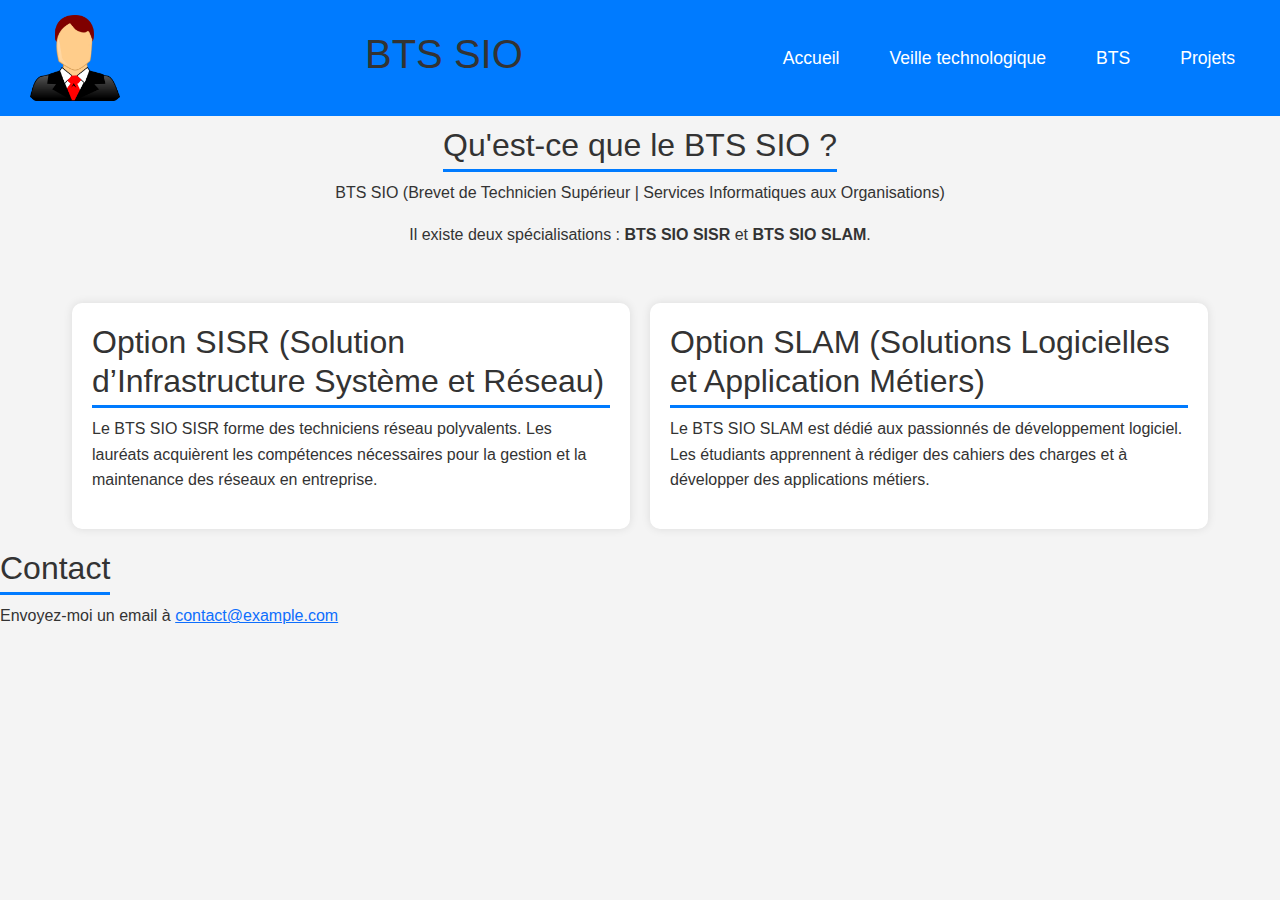
==== bts.html @ dc6df40c "portfolio" ====
<!DOCTYPE html>
<html lang="fr">
  <head>
    <meta charset="UTF-8" />
    <meta name="viewport" content="width=device-width, initial-scale=1.0" />
    <link href="https://cdn.jsdelivr.net/npm/bootstrap@5.3.0/dist/css/bootstrap.min.css" rel="stylesheet">
    <link rel="stylesheet" href="styles.css" />
    <link rel="preconnect" href="https://fonts.googleapis.com" />
    <link rel="preconnect" href="https://fonts.gstatic.com" crossorigin />
    <link
      href="https://fonts.googleapis.com/css2?family=Poppins:wght@300;400;500;600&display=swap"
      rel="stylesheet"
    />
    <link
      rel="stylesheet"
      href="https://cdnjs.cloudflare.com/ajax/libs/font-awesome/4.7.0/css/font-awesome.min.css"
      integrity="sha512-SfTiTlX6kk+qitfevl/7LibUOeJWlt9rbyDn92a1DqWOw9vWG2MFoays0sgObmWazO5BQPiFucnnEAjpAB+/Sw=="
      crossorigin="anonymous"
      referrerpolicy="no-referrer"
      />
    <title>Portfolio BTS SIO</title>
    <link rel="stylesheet" href="bts.css" />
  </head>
</head>
<body>
    <header class="header">
        <div class="container">
          <div class="navbar">
            <div class="logo">
              <img src="businessman-310819_1280.webp" width="90" />
            </div>
            <h1>BTS SIO</h1>
            <nav>
              <ul>
                <li><a href="index.html">Accueil</a></li>
                <li><a href="veille.html">Veille technologique</a></li>
                <li><a href="bts.html">BTS</a></li>
                <li><a href="projets.html">Projets</a></li>
              </ul>
            </nav>
          </div>
        </div>
      </header>
    <section class="intro">
      <br>
        <h2>Qu'est-ce que le BTS SIO ?</h2>
        <p>BTS SIO (Brevet de Technicien Supérieur | Services Informatiques aux Organisations)</</p>
        <p>Il existe deux spécialisations : <strong>BTS SIO SISR</strong> et <strong>BTS SIO SLAM</strong>.</p>
    </section>

    <section class="options">
        <div class="option">
            <h2>Option SISR (Solution d’Infrastructure Système et Réseau)</h2>
            <p>Le BTS SIO SISR forme des techniciens réseau polyvalents. 
               Les lauréats acquièrent les compétences nécessaires pour la gestion et la maintenance des réseaux en entreprise.</p>
        </div>
        <div class="option">
            <h2>Option SLAM (Solutions Logicielles et Application Métiers)</h2>
            <p>Le BTS SIO SLAM est dédié aux passionnés de développement logiciel. 
               Les étudiants apprennent à rédiger des cahiers des charges et à développer des applications métiers.</p>
        </div>
    </section>


    <section id="contact">
      <h2>Contact</h2>
      <p>
        Envoyez-moi un email à
      <a href="mailto:contact@example.com">contact@example.com</a>
    </p>
  </section>

  
</body>
</html>
---- styles.css ----
.navbar {
  display: flex;
  align-items: center;
  justify-content: space-between;
  padding: 15px 30px;
  background-color: #007bff; /* Bleu vif */
  color: white;
  border-radius: 0; /* Supprime les bords arrondis */
  width: 100%;
  position: fixed; /* Fixe en haut de l'écran */
  top: 0;
  left: 0;
  z-index: 1000; /* Toujours au-dessus du contenu */
}

.container {
  width: 100%;
  max-width: 1200px;
  margin: auto;
}

nav ul {
  list-style: none;
  display: flex;
  gap: 20px; /* Espacement entre les liens */
  padding: 0;
  margin: 0;
}

nav ul li a {
  text-decoration: none;
  color: white;
  font-size: 1.1rem;
  font-weight: bold;
  padding: 10px 15px;
  transition: 0.3s;
}

nav ul li a:hover {
  background-color: #0056b3;
  border-radius: 5px;
}

.navbar {
  background-color: #007bff; /* Bleu */
  padding: 10px 20px;
  display: flex;
  justify-content: space-between;
  align-items: center;
}

.navbar a {
  color: white;
  text-decoration: none;
  padding: 10px 15px;
  font-weight: normal; /* Suppression du gras */
}

.navbar a:hover {
  background-color: rgba(255, 255, 255, 0.2);
  border-radius: 5px;
}






/* Général */
body {
  
  line-height: 1.6;
  color: #333;
  margin: 0;
  padding: 0;
}

/* Conteneur principal */
.container {
  max-width: 900px;
  margin: auto;
  padding: 20px;
}

/* Titres */
h2, h3 {
  font-weight: normal;
}

h2 {
  font-size: 2rem;
  border-bottom: 3px solid #007bff;
  padding-bottom: 5px;
  display: inline-block;
}

h3 {
  font-size: 1.8rem;
  margin-top: 30px;
}

/* Image de profil */
.profile-img {
  width: 500px;
  height: 700px;

  

  
}




ul {
  list-style-type: none;
  padding: 0;
}



body {
  font-family: Arial, sans-serif;
  margin: 20px;
  line-height: 1.6;
}

h1, h2, h3 {
  color: #333;
}

ul {
  list-style-type: none;
  padding: 0;
  margin: 10px 0;
}


.container2 {
  display: flex;
  justify-content: center;
  align-items: center;
  flex-wrap: wrap; /* Permet le retour à la ligne si nécessaire */
  gap: 20px; /* Espacement entre les images */
  padding: 20px;
}

.container2 img {
  width: 100px; /* Ajuste la taille des images */
  height: auto;
}





.image {
  width: 300px;
  height: auto;
  cursor: pointer;
  transition: transform 0.3s ease;
}

.image:hover {
  transform: scale(1.1);
}

/* Fenêtre modale */
.modal {
  position: fixed;
  top: 0;
  left: 0;
  width: 100%;
  height: 100%;
  background: rgba(0, 0, 0, 0.8);
  display: flex;
  align-items: center;
  justify-content: center;
  opacity: 0;
  pointer-events: none;
  transition: opacity 0.3s ease;
}

/* Affichage de la modale lorsque ciblée */
.modal:target {
  opacity: 1;
  pointer-events: auto;
}

.modal img {
  max-width: 90%;
  max-height: 90%;
  border-radius: 10px;
}

/* Bouton de fermeture */
.close {
  position: absolute;
  top: 20px;
  right: 30px;
  font-size: 30px;
  color: white;
  text-decoration: none;
  font-weight: bold;
}


.image-container {
    display: flex;
    gap: 10px;
    justify-content: center; /* Centre les images */
    gap: 500px; /* Espace entre les images */
    margin-top: 20px;
}

.image {
    width: 200px;
    height: auto;
    cursor: pointer;
}

/* Modale */
.modal {
    display: none;
    position: fixed;
    top: 0;
    left: 0;
    width: 100%;
    height: 100%;
    background: rgba(0, 0, 0, 0.8);
    justify-content: center;
    align-items: center;
}

.modal img {
    max-width: 80%;
    max-height: 80%;
}

.modal:target {
    display: flex;
}

.close {
    position: absolute;
    top: 20px;
    right: 20px;
    color: white;
    font-size: 30px;
    text-decoration: none;
}
---- bts.css ----
.navbar {
    display: flex;
    align-items: center;
    justify-content: space-between;
    padding: 15px 30px;
    background-color: #007bff; /* Bleu vif */
    color: white;
    border-radius: 0; /* Supprime les bords arrondis */
    width: 100%;
    position: fixed; /* Fixe en haut de l'écran */
    top: 0;
    left: 0;
    z-index: 1000; /* Toujours au-dessus du contenu */
  }
  
  .container {
    width: 100%;
    max-width: 1200px;
    margin: auto;
  }
  
  nav ul {
    list-style: none;
    display: flex;
    gap: 20px; /* Espacement entre les liens */
    padding: 0;
    margin: 0;
  }
  
  nav ul li a {
    text-decoration: none;
    color: white;
    font-size: 1.1rem;
    font-weight: bold;
    padding: 10px 15px;
    transition: 0.3s;
  }
  
  nav ul li a:hover {
    background-color: #0056b3;
    border-radius: 5px;
  }





body {
    font-family: Arial, sans-serif;
    margin: 0;
    padding: 0;
    background-color: #f4f4f4;
}

header {
    background-color: #333;
    color: white;
    text-align: center;
    padding: 20px;
}

.intro {
    padding: 20px;
    text-align: center;
}

.options {
    display: flex;
    justify-content: center;
    gap: 20px;
    padding: 20px;
}

.option {
    background: white;
    padding: 20px;
    border-radius: 10px;
    box-shadow: 0px 0px 10px rgba(0, 0, 0, 0.1);
    width: 45%;
}

@media (max-width: 768px) {
    .options {
        flex-direction: column;
        align-items: center;
    }
    .option {
        width: 90%;
    }
}
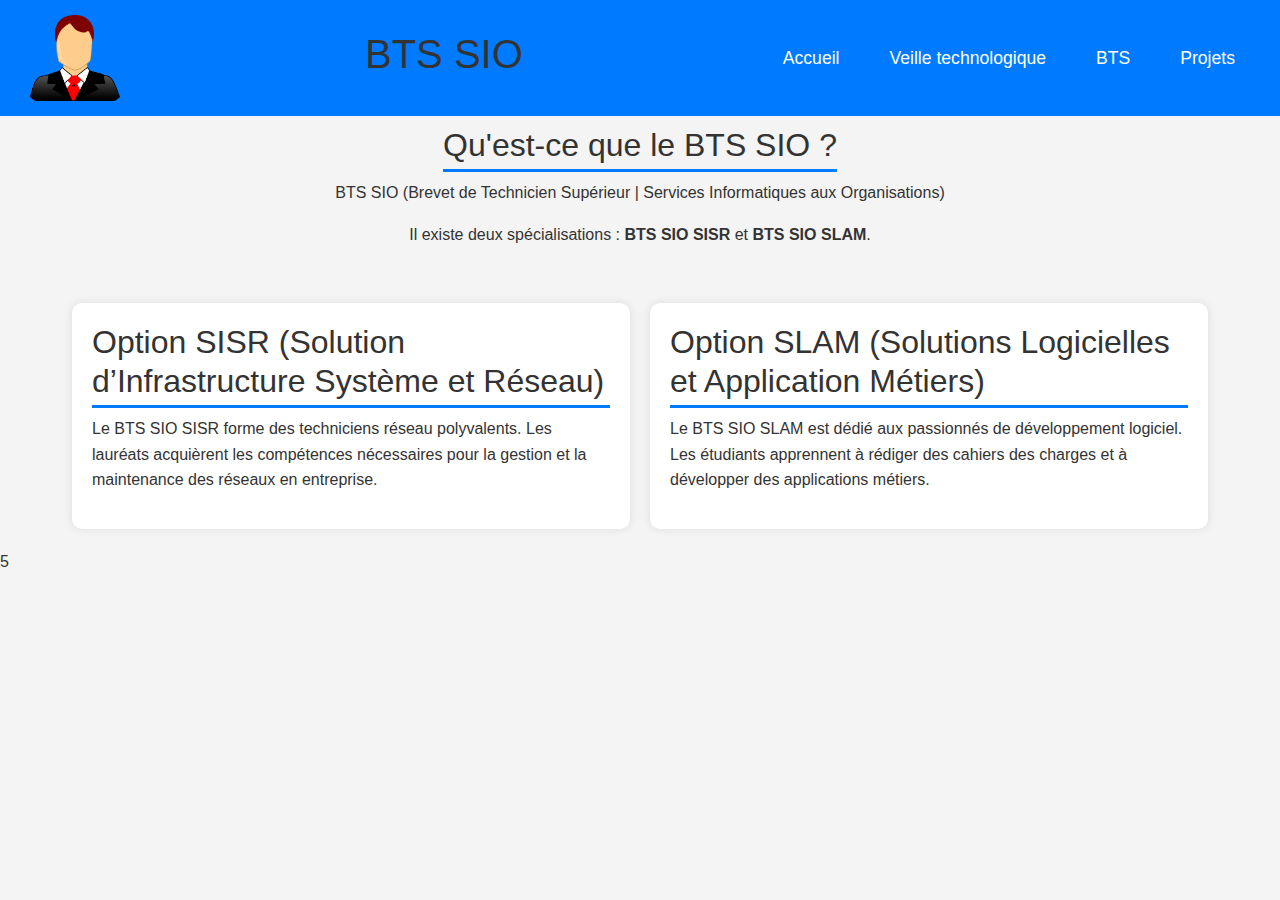
==== commit fc7739f4: "p" ====
--- a/bts.html
+++ b/bts.html
@@ -62,13 +62,7 @@
     </section>
 
 
-    <section id="contact">
-      <h2>Contact</h2>
-      <p>
-        Envoyez-moi un email à
-      <a href="mailto:contact@example.com">contact@example.com</a>
-    </p>
-  </section>
+5
 
   
 </body>
